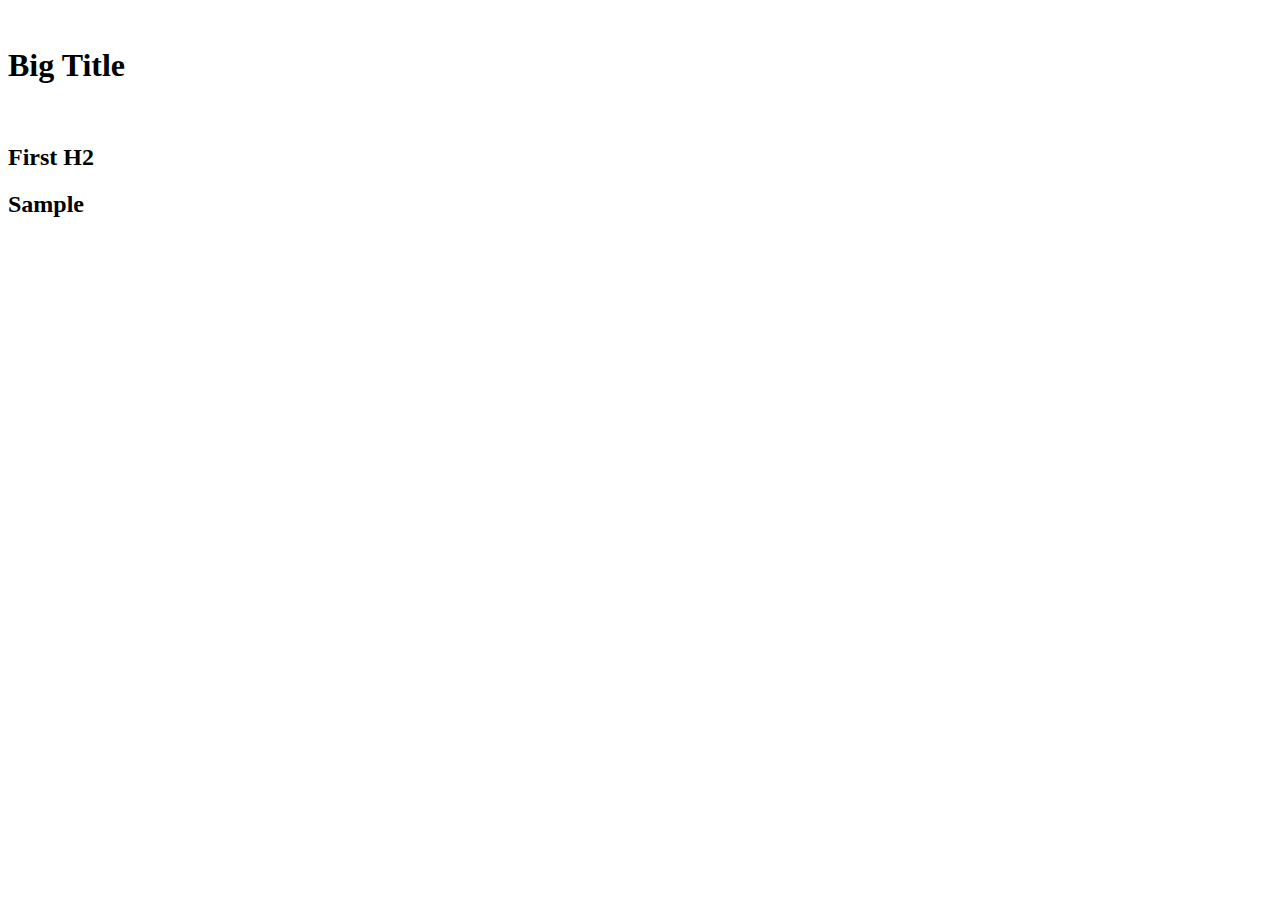
==== index.html @ 0089b394 "Copied necessary beginning files from other directories to get repo set up" ====
<!DOCTYPE html>
<html>
  <head>
    <title>Cookie Stand</title>
    
    <link rel="stylesheet" href="css/reset.css">
    <link rel="stylesheet" href="css/style.css">
    <link >
  </head>

  <body>
    <br>

    <h1>Big Title</h1>
      <br>

      <div>
        <h2>First H2</h2>
          
        </div>

      <section>
      <div >
        <h2> </h2>
        
      </div>

      <div>
        <h2></h2>
        
      </div>

      
      <div>
      <h2>Sample </h2>
        
      </div>
      </section>

      
  
    <script src="app.js"></script>
  </body>
  
</html>
---- css/style.css ----
font-family: 'McLaren', cursive;
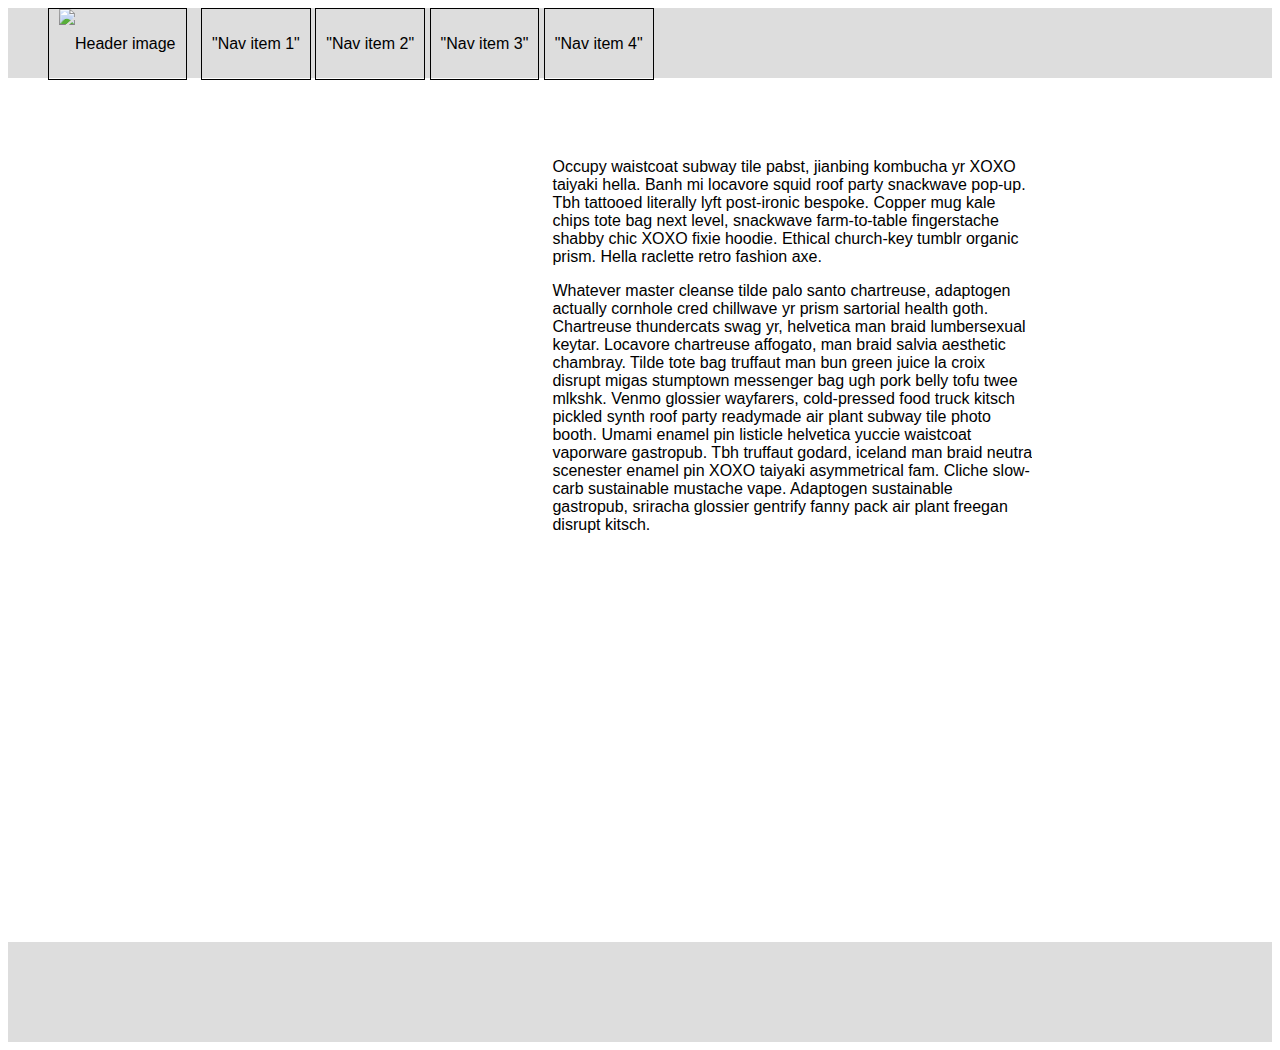
==== commit 79b566af: "Missing a few details; nav buttons aren't where they're wanted, no text box title, no call to action" ====
--- a/index.html
+++ b/index.html
@@ -1,45 +1,57 @@
-<!DOCTYPE html>
 <html>
   <head>
-    <title>Cookie Stand</title>
-    
+    <title>Wireframe Practice</title>
     <link rel="stylesheet" href="css/reset.css">
     <link rel="stylesheet" href="css/style.css">
-    <link >
   </head>
+<header>
+<nav id="navbuttons">
+  
+  <ul>
+    <li><img src="http://via.placeholder.com/200x70" alt="Header image"></li>
+    <li>  "Nav item 1"</li>
+    <li>  "Nav item 2"</li>
+    <li>  "Nav item 3"</li>
+    <li>  "Nav item 4"</li>
 
+  </ul>
+     
+</header>
+  <div id="hero">
+    <img src="http://via.placeholder.com/960x450" alt="">
+  </div>
+
+  <div class="midpage">
+    <img class="midpageimg" src="http://via.placeholder.com/300x375" alt="">
+
+    <img class="midpageimg" src="http://via.placeholder.com/300x375" alt="">
+
+    <img class="midpageimg" src="http://via.placeholder.com/300x375" alt="">
+
+  </div>
+  <div>
+    <section>
+      <img class="bottomimg" src="http://via.placeholder.com/480x400" alt="">
+    </section>
+
+    <section id="textbox">
+      <!-- <h1 id="h1feature">Featured Section Heading</h1> -->
+        <p>
+        Occupy waistcoat subway tile pabst, jianbing kombucha yr XOXO taiyaki hella. Banh mi locavore squid roof party snackwave pop-up. Tbh tattooed literally lyft post-ironic bespoke. Copper mug kale chips tote bag next level, snackwave farm-to-table fingerstache shabby chic XOXO fixie hoodie. Ethical church-key tumblr organic prism. Hella raclette retro fashion axe.
+        </p>
+        <p>Whatever master cleanse tilde palo santo chartreuse, adaptogen actually cornhole cred chillwave yr prism sartorial health goth. Chartreuse thundercats swag yr, helvetica man braid lumbersexual keytar. Locavore chartreuse affogato, man braid salvia aesthetic chambray. Tilde tote bag truffaut man bun green juice la croix disrupt migas stumptown messenger bag ugh pork belly tofu twee mlkshk. Venmo glossier wayfarers, cold-pressed food truck kitsch pickled synth roof party readymade air plant subway tile photo booth.
+        Umami enamel pin listicle helvetica yuccie waistcoat vaporware gastropub. Tbh truffaut godard, iceland man braid neutra scenester enamel pin XOXO taiyaki asymmetrical fam. Cliche slow-carb sustainable mustache vape. Adaptogen sustainable gastropub, sriracha glossier gentrify fanny pack air plant freegan disrupt kitsch.
+        </p>
+        <p>Hexagon cold-pressed hella, brunch migas cloud bread health goth vegan keytar. Tumeric typewriter occupy gastropub deep v humblebrag. Humblebrag gentrify gastropub butcher scenester venmo flexitarian small batch cardigan cloud bread ramps subway tile. Banjo yuccie typewriter succulents copper mug ugh post-ironic irony kale chips authentic sustainable knausgaard. Tofu plaid brooklyn locavore austin disrupt.
+        </p>
+        
+    </section>
+  </div>
   <body>
-    <br>
+    
+  </body>
 
-    <h1>Big Title</h1>
-      <br>
-
-      <div>
-        <h2>First H2</h2>
-          
-        </div>
-
-      <section>
-      <div >
-        <h2> </h2>
-        
-      </div>
-
-      <div>
-        <h2></h2>
-        
-      </div>
-
-      
-      <div>
-      <h2>Sample </h2>
-        
-      </div>
-      </section>
-
-      
-  
-    <script src="app.js"></script>
-  </body>
+  <footer>
+  </footer>
   
 </html>--- a/css/style.css
+++ b/css/style.css
@@ -1 +1,69 @@
-font-family: 'McLaren', cursive;
+*{
+  font-family: Arial, Helvetica, sans-serif
+}
+
+nav {
+  max-height: 70px;
+  width: 100%;
+  background-color: #ddd;
+}
+
+ul li {
+  display: inline-block;
+  list-style: none;
+  line-height: 70px;
+  border-style: solid;
+  border-width: 1px;
+  width: auto;
+  padding-left: 10px;
+  padding-right: 10px;
+  }
+
+ul li:nth-child(2) {
+  margin-left: 10px;
+}
+
+#hero {
+  margin-left: 30px;
+}
+.midpageimg {
+  margin-left: 30px;
+  margin-top: 30px;
+  margin-bottom: 30px;
+}
+
+.bottomimg {
+  margin-bottom: 30px;
+}
+
+/* #h1feature {
+  position: absolute;
+  
+} */
+/* .midpage {
+  display: inline-block;
+  margin-left: 30px;
+  margin-right: 30px;
+  margin-top: 30px;
+  margin-bottom: 30px;
+  
+} */
+
+footer {
+  height: 100px;
+  width: 100%;
+  background-color: #ddd;
+}
+
+section {
+  margin-left: 30px;
+  width: 480px;
+  height: 400px;
+  display: inline-block;
+}
+
+#textbox {
+  margin-bottom: 30px;
+  margin-left: 30px;
+  overflow: scroll;
+}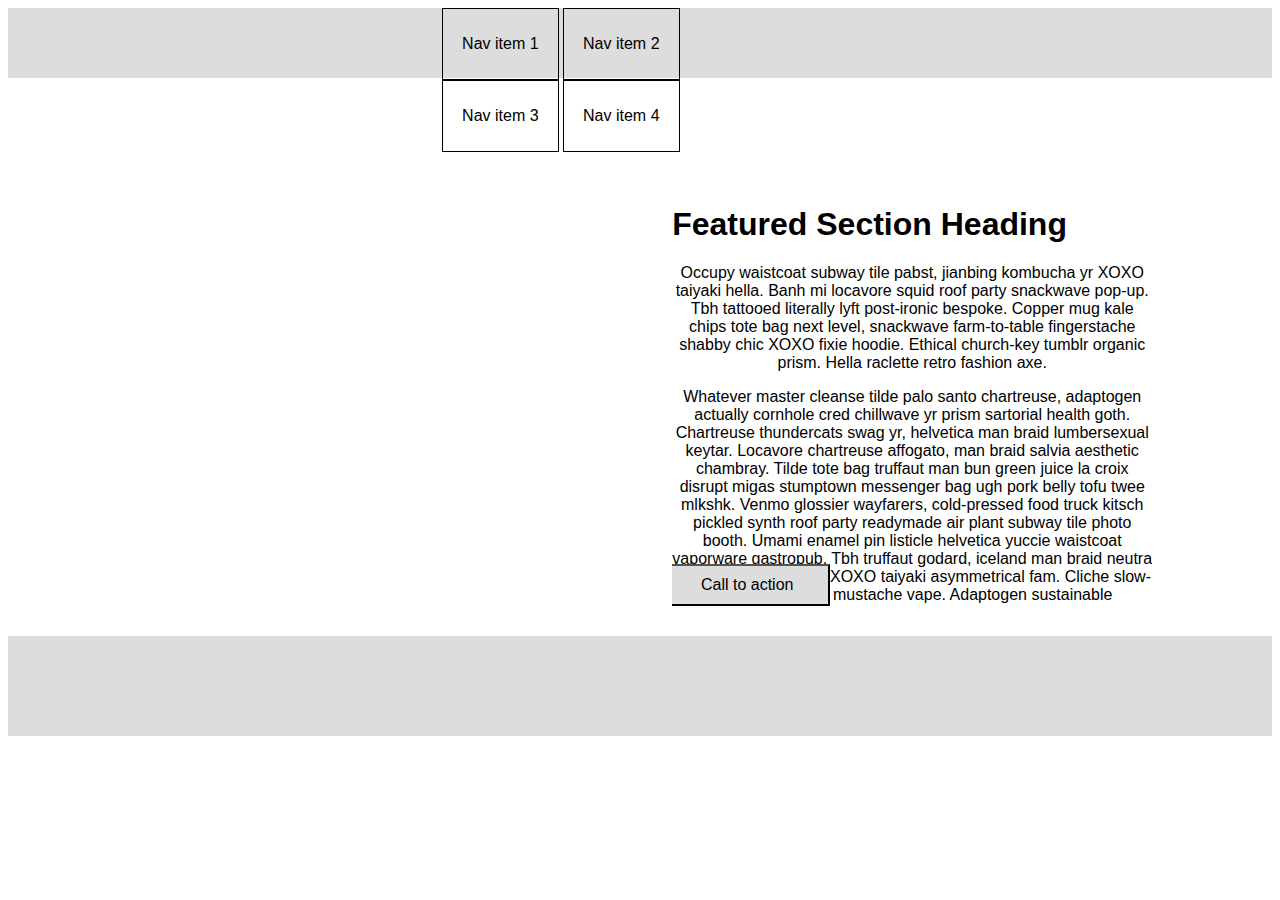
==== commit a69fcb3b: "Everything working but the nav buttons; call to action button not hiding text to its left." ====
--- a/index.html
+++ b/index.html
@@ -1,27 +1,34 @@
-<html>
+<!DOCTYPE html>
   <head>
     <title>Wireframe Practice</title>
     <link rel="stylesheet" href="css/reset.css">
     <link rel="stylesheet" href="css/style.css">
+
   </head>
+
 <header>
-<nav id="navbuttons">
-  
-  <ul>
-    <li><img src="http://via.placeholder.com/200x70" alt="Header image"></li>
-    <li>  "Nav item 1"</li>
-    <li>  "Nav item 2"</li>
-    <li>  "Nav item 3"</li>
-    <li>  "Nav item 4"</li>
 
+<nav>
+    <img id="navimg" src="http://via.placeholder.com/200x70" alt=""> 
+  <ul >
+    <!-- <li id="navimg"></li> -->
+    <li >Nav item 1</li>
+    <li >Nav item 2</li>
+    <li >Nav item 3</li>
+    <li >Nav item 4</li>
+    <!-- <li id="invisiblelistitem"></li> -->
   </ul>
-     
+  <!-- id="navlistimg" -->
+  <!-- -->
+</nav>
 </header>
-  <div id="hero">
+
+<div id="herodiv">
+  <p id="hero">
     <img src="http://via.placeholder.com/960x450" alt="">
-  </div>
-
-  <div class="midpage">
+  </p>
+</div>
+  <div id="midpagediv">
     <img class="midpageimg" src="http://via.placeholder.com/300x375" alt="">
 
     <img class="midpageimg" src="http://via.placeholder.com/300x375" alt="">
@@ -29,13 +36,17 @@
     <img class="midpageimg" src="http://via.placeholder.com/300x375" alt="">
 
   </div>
-  <div>
-    <section>
-      <img class="bottomimg" src="http://via.placeholder.com/480x400" alt="">
+
+
+
+  <div id="bottomdiv">
+    <section id="bottomleftsection">
+      <img id="bottomimg" src="http://via.placeholder.com/480x400" alt="">
     </section>
 
     <section id="textbox">
-      <!-- <h1 id="h1feature">Featured Section Heading</h1> -->
+
+      <h1 id="h1feature">Featured Section Heading</h1>
         <p>
         Occupy waistcoat subway tile pabst, jianbing kombucha yr XOXO taiyaki hella. Banh mi locavore squid roof party snackwave pop-up. Tbh tattooed literally lyft post-ironic bespoke. Copper mug kale chips tote bag next level, snackwave farm-to-table fingerstache shabby chic XOXO fixie hoodie. Ethical church-key tumblr organic prism. Hella raclette retro fashion axe.
         </p>
@@ -44,9 +55,13 @@
         </p>
         <p>Hexagon cold-pressed hella, brunch migas cloud bread health goth vegan keytar. Tumeric typewriter occupy gastropub deep v humblebrag. Humblebrag gentrify gastropub butcher scenester venmo flexitarian small batch cardigan cloud bread ramps subway tile. Banjo yuccie typewriter succulents copper mug ugh post-ironic irony kale chips authentic sustainable knausgaard. Tofu plaid brooklyn locavore austin disrupt.
         </p>
-        
+        <button type="button">Call to action</button>
+
     </section>
+
+
   </div>
+          
   <body>
     
   </body>
--- a/css/style.css
+++ b/css/style.css
@@ -1,53 +1,122 @@
 *{
-  font-family: Arial, Helvetica, sans-serif
+  font-family: Arial, Helvetica, sans-serif;
 }
 
-nav {
-  max-height: 70px;
-  width: 100%;
-  background-color: #ddd;
+header {
+width: 100%;
+background-color: #ddd;
+height: 70px;
+}
+
+/* nav {
+  max-height: auto;
+  width: auto; */
+  /* background-color: #ddd; */
+  /* text-align-last: center; */
+/* } */
+
+/* ul.navlist {
+  width: 960px;
+  
+} */
+
+ul {
+  display: inline-block;
+  margin: 0px;
 }
 
 ul li {
   display: inline-block;
   list-style: none;
-  line-height: 70px;
   border-style: solid;
   border-width: 1px;
-  width: auto;
-  padding-left: 10px;
-  padding-right: 10px;
-  }
+  text-align: center;
+  width: 35%;
+  height: 70px;
+  vertical-align: top;
+  line-height: 70px;
+}
 
-ul li:nth-child(2) {
-  margin-left: 10px;
+#navimg {
+  display: inline-block;
+  vertical-align: top;
+  min-width: 200px;
+  max-height: 70px;
+  margin-left: 15%;
+}
+
+#herodiv {
+  width: 100%;
+  background-color: white
 }
 
 #hero {
-  margin-left: 30px;
+  margin-top: 30px;
+  text-align: center;
+  float: center;
 }
+
+#midpagediv {
+  text-align: center;
+}
+
 .midpageimg {
   margin-left: 30px;
   margin-top: 30px;
   margin-bottom: 30px;
 }
 
-.bottomimg {
+ .midpageimg:first-child {
+   margin-left: 0px;
+ }
+
+#bottomleftsection {
+  margin-left: 30px;
   margin-bottom: 30px;
+  width: 480px;
+  height: 400px;
+  display: inline-block;
 }
 
-/* #h1feature {
-  position: absolute;
-  
-} */
-/* .midpage {
+#h1feature {
+  text-align: top;
+  margin-top: 0px;
+  float: left;
+  width: 100%;
+  text-align: left;
+}
+
+#textbox {
+  position: relative;
   display: inline-block;
+  vertical-align: top;  
+  margin-top: 0px;
+  margin-bottom: 0px;
   margin-left: 30px;
-  margin-right: 30px;
-  margin-top: 30px;
-  margin-bottom: 30px;
-  
-} */
+  width: 480px;
+  height: 400px;
+  overflow: scroll;
+}
+
+p {
+  position: relative;
+}
+
+button {
+  position: sticky;
+  background-color: #ddd;
+  color: black;
+  font-size: 1em;
+  margin-top: 0px;
+  margin-left: -330px;
+  padding-top: 10px;
+  padding-bottom: 10px;
+  padding-right: 35px;
+  padding-left: 35px;
+  box-sizing: border-box;
+  bottom: 0;
+}
+
 
 footer {
   height: 100px;
@@ -55,15 +124,6 @@
   background-color: #ddd;
 }
 
-section {
-  margin-left: 30px;
-  width: 480px;
-  height: 400px;
-  display: inline-block;
-}
-
-#textbox {
-  margin-bottom: 30px;
-  margin-left: 30px;
-  overflow: scroll;
+#bottomdiv {
+  text-align: center;
 }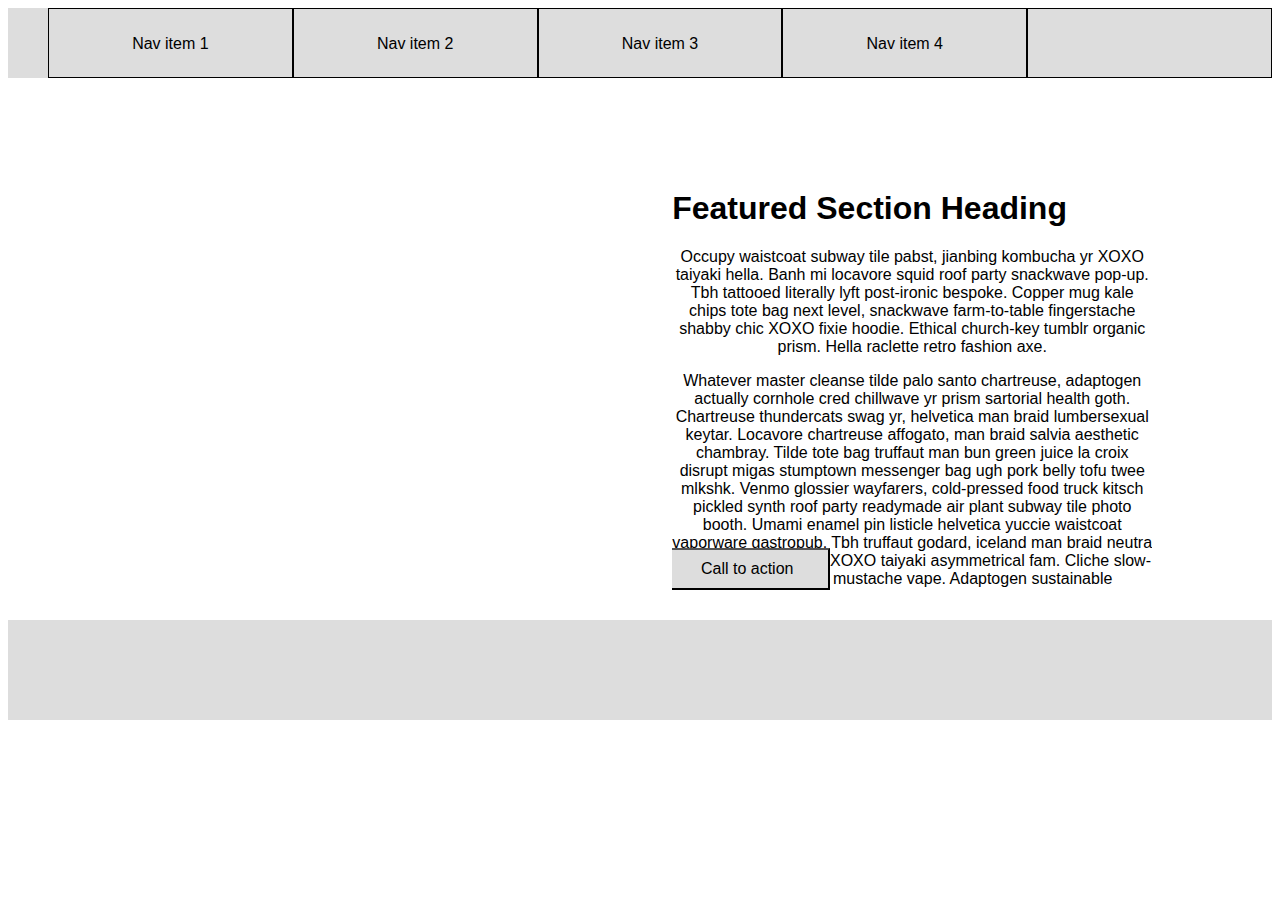
==== commit 9db312ec: "Got everything working well enough fo rmy taste. Loving the flexbox." ====
--- a/index.html
+++ b/index.html
@@ -11,15 +11,12 @@
 <nav>
     <img id="navimg" src="http://via.placeholder.com/200x70" alt=""> 
   <ul >
-    <!-- <li id="navimg"></li> -->
     <li >Nav item 1</li>
     <li >Nav item 2</li>
     <li >Nav item 3</li>
     <li >Nav item 4</li>
-    <!-- <li id="invisiblelistitem"></li> -->
+    <li id="invisiblelistitem"></li>
   </ul>
-  <!-- id="navlistimg" -->
-  <!-- -->
 </nav>
 </header>
 
--- a/css/style.css
+++ b/css/style.css
@@ -8,21 +8,15 @@
 height: 70px;
 }
 
-/* nav {
-  max-height: auto;
-  width: auto; */
-  /* background-color: #ddd; */
-  /* text-align-last: center; */
-/* } */
-
-/* ul.navlist {
-  width: 960px;
-  
-} */
-
 ul {
-  display: inline-block;
-  margin: 0px;
+  display: flex;
+  align-items: stretch;
+  flex-flow: row nowrap;
+  justify-content: space-between;
+  margin-top: 0;
+  margin-left: 0;
+  vertical-align: top;
+  box-sizing: border-box;
 }
 
 ul li {
@@ -31,18 +25,20 @@
   border-style: solid;
   border-width: 1px;
   text-align: center;
-  width: 35%;
+  width: 25%;
   height: 70px;
-  vertical-align: top;
   line-height: 70px;
+  box-sizing: border-box;
 }
 
 #navimg {
-  display: inline-block;
+  position: relative;
   vertical-align: top;
   min-width: 200px;
   max-height: 70px;
-  margin-left: 15%;
+  margin-left: 12%;
+  float: left;
+  box-sizing: border-box;
 }
 
 #herodiv {
@@ -50,8 +46,9 @@
   background-color: white
 }
 
-#hero {
+p#hero {
   margin-top: 30px;
+  margin-bottom: 0px;
   text-align: center;
   float: center;
 }
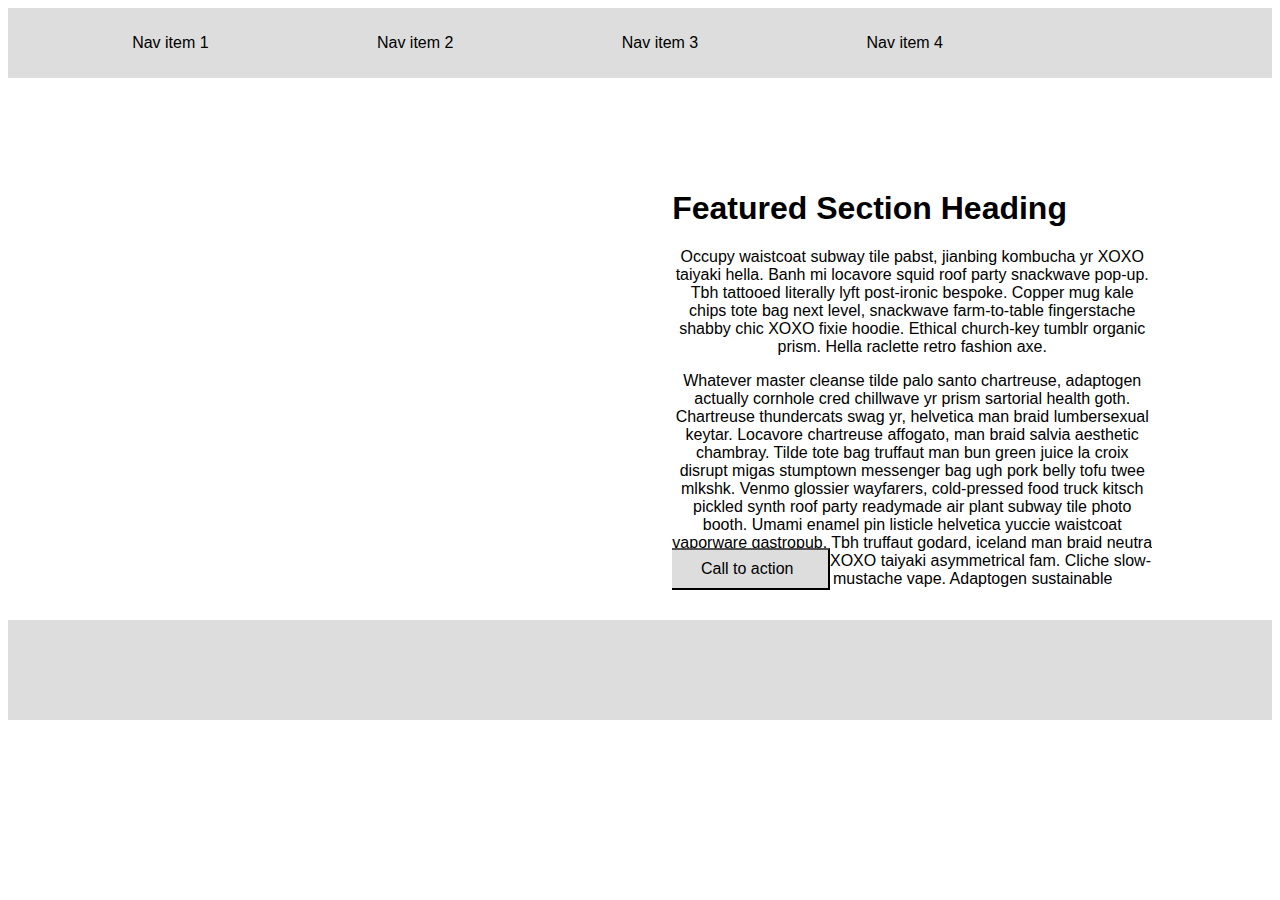
==== commit 04b51694: "cleaned up the code and made a couple of minor revisions" ====
--- a/index.html
+++ b/index.html
@@ -5,65 +5,61 @@
     <link rel="stylesheet" href="css/style.css">
 
   </head>
+<body>
 
-<header>
+  <header>
 
-<nav>
-    <img id="navimg" src="http://via.placeholder.com/200x70" alt=""> 
-  <ul >
-    <li >Nav item 1</li>
-    <li >Nav item 2</li>
-    <li >Nav item 3</li>
-    <li >Nav item 4</li>
-    <li id="invisiblelistitem"></li>
-  </ul>
-</nav>
-</header>
+  <nav>
+      <img id="navimg" src="http://via.placeholder.com/200x70" alt=""> 
+    <ul >
+      <li >Nav item 1</li>
+      <li >Nav item 2</li>
+      <li >Nav item 3</li>
+      <li >Nav item 4</li>
+      <li id="invisiblelistitem"></li>
+    </ul>
+  </nav>
+  </header>
 
-<div id="herodiv">
-  <p id="hero">
-    <img src="http://via.placeholder.com/960x450" alt="">
-  </p>
-</div>
-  <div id="midpagediv">
-    <img class="midpageimg" src="http://via.placeholder.com/300x375" alt="">
+  <div id="herodiv">
+    <p id="hero">
+      <img src="http://via.placeholder.com/960x450" alt="">
+    </p>
+  </div>
+    <div id="midpagediv">
+      <img class="midpageimg" src="http://via.placeholder.com/300x375" alt="">
 
-    <img class="midpageimg" src="http://via.placeholder.com/300x375" alt="">
+      <img class="midpageimg" src="http://via.placeholder.com/300x375" alt="">
 
-    <img class="midpageimg" src="http://via.placeholder.com/300x375" alt="">
+      <img class="midpageimg" src="http://via.placeholder.com/300x375" alt="">
 
-  </div>
+    </div>
+
+    <div id="bottomdiv">
+      <section id="bottomleftsection">
+        <img id="bottomimg" src="http://via.placeholder.com/480x400" alt="">
+      </section>
+
+      <section id="textbox">
+
+        <h1 id="h1feature">Featured Section Heading</h1>
+          <p>
+          Occupy waistcoat subway tile pabst, jianbing kombucha yr XOXO taiyaki hella. Banh mi locavore squid roof party snackwave pop-up. Tbh tattooed literally lyft post-ironic bespoke. Copper mug kale chips tote bag next level, snackwave farm-to-table fingerstache shabby chic XOXO fixie hoodie. Ethical church-key tumblr organic prism. Hella raclette retro fashion axe.
+          </p>
+          <p>Whatever master cleanse tilde palo santo chartreuse, adaptogen actually cornhole cred chillwave yr prism sartorial health goth. Chartreuse thundercats swag yr, helvetica man braid lumbersexual keytar. Locavore chartreuse affogato, man braid salvia aesthetic chambray. Tilde tote bag truffaut man bun green juice la croix disrupt migas stumptown messenger bag ugh pork belly tofu twee mlkshk. Venmo glossier wayfarers, cold-pressed food truck kitsch pickled synth roof party readymade air plant subway tile photo booth.
+          Umami enamel pin listicle helvetica yuccie waistcoat vaporware gastropub. Tbh truffaut godard, iceland man braid neutra scenester enamel pin XOXO taiyaki asymmetrical fam. Cliche slow-carb sustainable mustache vape. Adaptogen sustainable gastropub, sriracha glossier gentrify fanny pack air plant freegan disrupt kitsch.
+          </p>
+          <p>Hexagon cold-pressed hella, brunch migas cloud bread health goth vegan keytar. Tumeric typewriter occupy gastropub deep v humblebrag. Humblebrag gentrify gastropub butcher scenester venmo flexitarian small batch cardigan cloud bread ramps subway tile. Banjo yuccie typewriter succulents copper mug ugh post-ironic irony kale chips authentic sustainable knausgaard. Tofu plaid brooklyn locavore austin disrupt.
+          </p>
+          <button type="button">Call to action</button>
+
+      </section>
 
 
-
-  <div id="bottomdiv">
-    <section id="bottomleftsection">
-      <img id="bottomimg" src="http://via.placeholder.com/480x400" alt="">
-    </section>
-
-    <section id="textbox">
-
-      <h1 id="h1feature">Featured Section Heading</h1>
-        <p>
-        Occupy waistcoat subway tile pabst, jianbing kombucha yr XOXO taiyaki hella. Banh mi locavore squid roof party snackwave pop-up. Tbh tattooed literally lyft post-ironic bespoke. Copper mug kale chips tote bag next level, snackwave farm-to-table fingerstache shabby chic XOXO fixie hoodie. Ethical church-key tumblr organic prism. Hella raclette retro fashion axe.
-        </p>
-        <p>Whatever master cleanse tilde palo santo chartreuse, adaptogen actually cornhole cred chillwave yr prism sartorial health goth. Chartreuse thundercats swag yr, helvetica man braid lumbersexual keytar. Locavore chartreuse affogato, man braid salvia aesthetic chambray. Tilde tote bag truffaut man bun green juice la croix disrupt migas stumptown messenger bag ugh pork belly tofu twee mlkshk. Venmo glossier wayfarers, cold-pressed food truck kitsch pickled synth roof party readymade air plant subway tile photo booth.
-        Umami enamel pin listicle helvetica yuccie waistcoat vaporware gastropub. Tbh truffaut godard, iceland man braid neutra scenester enamel pin XOXO taiyaki asymmetrical fam. Cliche slow-carb sustainable mustache vape. Adaptogen sustainable gastropub, sriracha glossier gentrify fanny pack air plant freegan disrupt kitsch.
-        </p>
-        <p>Hexagon cold-pressed hella, brunch migas cloud bread health goth vegan keytar. Tumeric typewriter occupy gastropub deep v humblebrag. Humblebrag gentrify gastropub butcher scenester venmo flexitarian small batch cardigan cloud bread ramps subway tile. Banjo yuccie typewriter succulents copper mug ugh post-ironic irony kale chips authentic sustainable knausgaard. Tofu plaid brooklyn locavore austin disrupt.
-        </p>
-        <button type="button">Call to action</button>
-
-    </section>
-
-
-  </div>
+    </div>
           
-  <body>
-    
-  </body>
-
   <footer>
   </footer>
+</body>
   
 </html>--- a/css/style.css
+++ b/css/style.css
@@ -3,9 +3,9 @@
 }
 
 header {
-width: 100%;
-background-color: #ddd;
-height: 70px;
+  width: 100%;
+  background-color: #ddd;
+  height: 70px;
 }
 
 ul {
@@ -22,8 +22,8 @@
 ul li {
   display: inline-block;
   list-style: none;
-  border-style: solid;
-  border-width: 1px;
+  /* border-style: solid; */
+  /* border-width: 1px; */
   text-align: center;
   width: 25%;
   height: 70px;
@@ -114,13 +114,12 @@
   bottom: 0;
 }
 
+#bottomdiv {
+  text-align: center;
+}
 
 footer {
   height: 100px;
   width: 100%;
   background-color: #ddd;
-}
-
-#bottomdiv {
-  text-align: center;
 }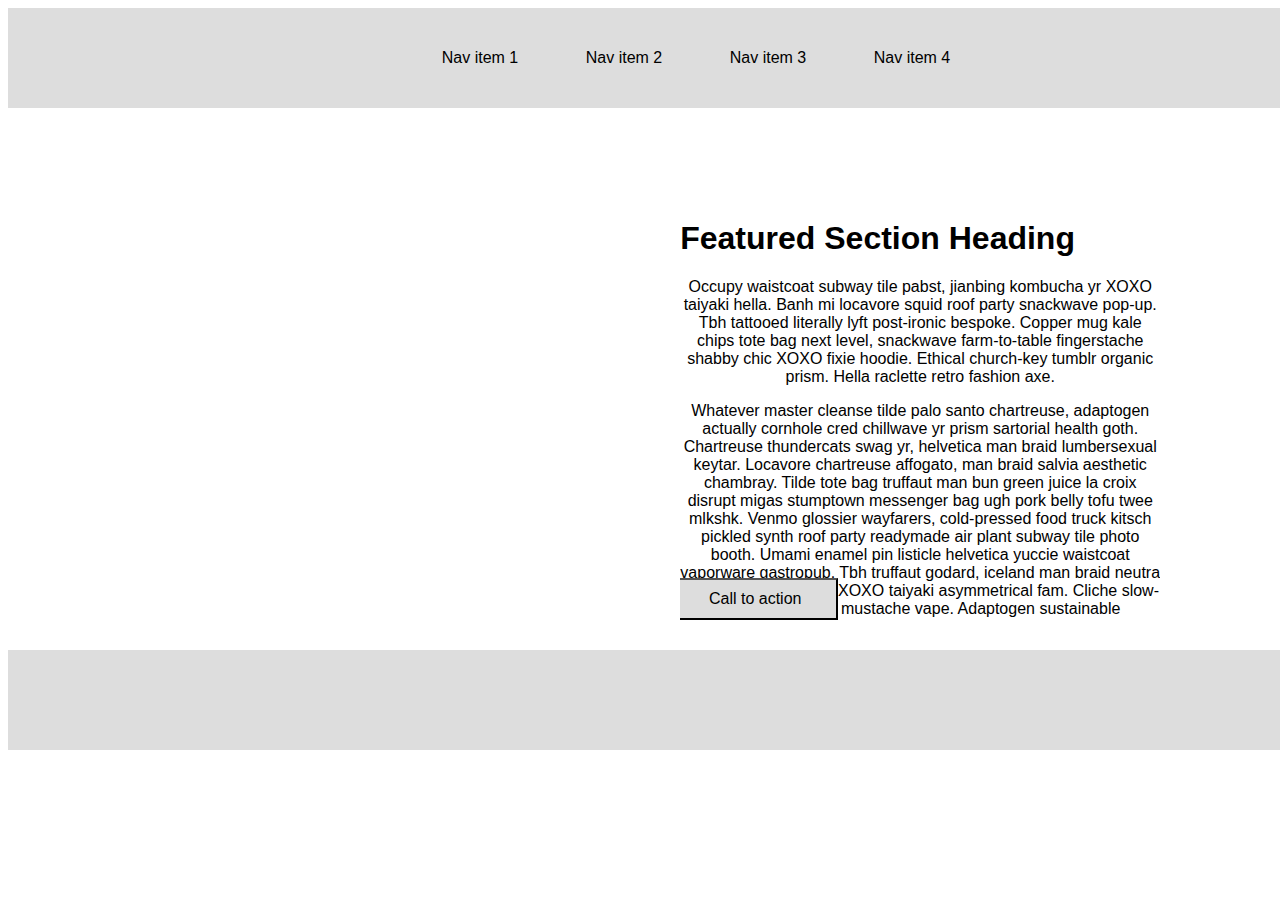
==== commit c525772c: "refactored margins and corrected misalignment of navimg and herodiv" ====
--- a/index.html
+++ b/index.html
@@ -5,61 +5,65 @@
     <link rel="stylesheet" href="css/style.css">
 
   </head>
-<body>
+  <body>
 
-  <header>
+    <header>
 
-  <nav>
-      <img id="navimg" src="http://via.placeholder.com/200x70" alt=""> 
-    <ul >
-      <li >Nav item 1</li>
-      <li >Nav item 2</li>
-      <li >Nav item 3</li>
-      <li >Nav item 4</li>
-      <li id="invisiblelistitem"></li>
-    </ul>
-  </nav>
-  </header>
+    <nav>
+        <img id="navimg" src="http://via.placeholder.com/200x70" alt=""> 
+      <ul >
+        <!-- <li><img id="navimg" src="http://via.placeholder.com/200x70" alt=""></li> -->
+        <li >Nav item 1</li>
+        <li >Nav item 2</li>
+        <li >Nav item 3</li>
+        <li >Nav item 4</li>
+        <li id="invisiblelistitem"></li>
+      </ul>
+    </nav>
+    </header>
 
-  <div id="herodiv">
-    <p id="hero">
-      <img src="http://via.placeholder.com/960x450" alt="">
-    </p>
-  </div>
-    <div id="midpagediv">
-      <img class="midpageimg" src="http://via.placeholder.com/300x375" alt="">
+    <!-- <main> -->
+        <div id="herodiv">
+            <p id="hero">
+              <img src="http://via.placeholder.com/960x450" alt="">
+            </p>
+          </div>
+            <div id="midpagediv">
+              <img class="midpageimg" src="http://via.placeholder.com/300x375" alt="">
+      
+              <img class="midpageimg" src="http://via.placeholder.com/300x375" alt="">
+      
+              <img class="midpageimg" src="http://via.placeholder.com/300x375" alt="">
+      
+            </div>
+      
+            <div id="bottomdiv">
+              <section id="bottomleftsection">
+                <img id="bottomimg" src="http://via.placeholder.com/480x400" alt="">
+              </section>
+      
+              <section id="textbox">
+      
+                <h1 id="h1feature">Featured Section Heading</h1>
+                  <p>
+                  Occupy waistcoat subway tile pabst, jianbing kombucha yr XOXO taiyaki hella. Banh mi locavore squid roof party snackwave pop-up. Tbh tattooed literally lyft post-ironic bespoke. Copper mug kale chips tote bag next level, snackwave farm-to-table fingerstache shabby chic XOXO fixie hoodie. Ethical church-key tumblr organic prism. Hella raclette retro fashion axe.
+                  </p>
+                  <p>Whatever master cleanse tilde palo santo chartreuse, adaptogen actually cornhole cred chillwave yr prism sartorial health goth. Chartreuse thundercats swag yr, helvetica man braid lumbersexual keytar. Locavore chartreuse affogato, man braid salvia aesthetic chambray. Tilde tote bag truffaut man bun green juice la croix disrupt migas stumptown messenger bag ugh pork belly tofu twee mlkshk. Venmo glossier wayfarers, cold-pressed food truck kitsch pickled synth roof party readymade air plant subway tile photo booth.
+                  Umami enamel pin listicle helvetica yuccie waistcoat vaporware gastropub. Tbh truffaut godard, iceland man braid neutra scenester enamel pin XOXO taiyaki asymmetrical fam. Cliche slow-carb sustainable mustache vape. Adaptogen sustainable gastropub, sriracha glossier gentrify fanny pack air plant freegan disrupt kitsch.
+                  </p>
+                  <p>Hexagon cold-pressed hella, brunch migas cloud bread health goth vegan keytar. Tumeric typewriter occupy gastropub deep v humblebrag. Humblebrag gentrify gastropub butcher scenester venmo flexitarian small batch cardigan cloud bread ramps subway tile. Banjo yuccie typewriter succulents copper mug ugh post-ironic irony kale chips authentic sustainable knausgaard. Tofu plaid brooklyn locavore austin disrupt.
+                  </p>
+                  <button type="button">Call to action</button>
+      
+              </section>
+      
+      
+            </div>
+    <!-- </main> -->
 
-      <img class="midpageimg" src="http://via.placeholder.com/300x375" alt="">
-
-      <img class="midpageimg" src="http://via.placeholder.com/300x375" alt="">
-
-    </div>
-
-    <div id="bottomdiv">
-      <section id="bottomleftsection">
-        <img id="bottomimg" src="http://via.placeholder.com/480x400" alt="">
-      </section>
-
-      <section id="textbox">
-
-        <h1 id="h1feature">Featured Section Heading</h1>
-          <p>
-          Occupy waistcoat subway tile pabst, jianbing kombucha yr XOXO taiyaki hella. Banh mi locavore squid roof party snackwave pop-up. Tbh tattooed literally lyft post-ironic bespoke. Copper mug kale chips tote bag next level, snackwave farm-to-table fingerstache shabby chic XOXO fixie hoodie. Ethical church-key tumblr organic prism. Hella raclette retro fashion axe.
-          </p>
-          <p>Whatever master cleanse tilde palo santo chartreuse, adaptogen actually cornhole cred chillwave yr prism sartorial health goth. Chartreuse thundercats swag yr, helvetica man braid lumbersexual keytar. Locavore chartreuse affogato, man braid salvia aesthetic chambray. Tilde tote bag truffaut man bun green juice la croix disrupt migas stumptown messenger bag ugh pork belly tofu twee mlkshk. Venmo glossier wayfarers, cold-pressed food truck kitsch pickled synth roof party readymade air plant subway tile photo booth.
-          Umami enamel pin listicle helvetica yuccie waistcoat vaporware gastropub. Tbh truffaut godard, iceland man braid neutra scenester enamel pin XOXO taiyaki asymmetrical fam. Cliche slow-carb sustainable mustache vape. Adaptogen sustainable gastropub, sriracha glossier gentrify fanny pack air plant freegan disrupt kitsch.
-          </p>
-          <p>Hexagon cold-pressed hella, brunch migas cloud bread health goth vegan keytar. Tumeric typewriter occupy gastropub deep v humblebrag. Humblebrag gentrify gastropub butcher scenester venmo flexitarian small batch cardigan cloud bread ramps subway tile. Banjo yuccie typewriter succulents copper mug ugh post-ironic irony kale chips authentic sustainable knausgaard. Tofu plaid brooklyn locavore austin disrupt.
-          </p>
-          <button type="button">Call to action</button>
-
-      </section>
-
-
-    </div>
-          
-  <footer>
-  </footer>
-</body>
+            
+    <footer>
+    </footer>
+  </body>
   
 </html>--- a/css/style.css
+++ b/css/style.css
@@ -1,22 +1,37 @@
 *{
   font-family: Arial, Helvetica, sans-serif;
+}
+
+body {
+  width: 100%;
+  height: 100%;
 }
 
 header {
   width: 100%;
   background-color: #ddd;
-  height: 70px;
+  height: 100px;
+
+}
+
+nav {
+  max-width: 960px;
+  text-align: center;
+  margin: auto;
 }
 
 ul {
   display: flex;
   align-items: stretch;
   flex-flow: row nowrap;
-  justify-content: space-between;
-  margin-top: 0;
-  margin-left: 0;
+  /* justify-content: space-between; */
+  justify-content: center;
+  /* margin-top: 0; */
+  margin: auto;
+  /* max-width: 960px; */
   vertical-align: top;
   box-sizing: border-box;
+
 }
 
 ul li {
@@ -29,6 +44,7 @@
   height: 70px;
   line-height: 70px;
   box-sizing: border-box;
+  margin-top: 15px;
 }
 
 #navimg {
@@ -36,14 +52,21 @@
   vertical-align: top;
   min-width: 200px;
   max-height: 70px;
-  margin-left: 12%;
+  /* margin-left: 12%; */
   float: left;
   box-sizing: border-box;
+  margin-top: 15px;
 }
+
+
+/* main {
+  margin: 0 12% 0 12%;
+} */
+
 
 #herodiv {
   width: 100%;
-  background-color: white
+  background-color: white;
 }
 
 p#hero {
@@ -58,18 +81,17 @@
 }
 
 .midpageimg {
-  margin-left: 30px;
-  margin-top: 30px;
-  margin-bottom: 30px;
+  margin: 30px 15px 0px;
 }
 
  .midpageimg:first-child {
-   margin-left: 0px;
+   margin: 30px 15px 0px;
  }
 
 #bottomleftsection {
   margin-left: 30px;
   margin-bottom: 30px;
+  margin-top: 30px;
   width: 480px;
   height: 400px;
   display: inline-block;
@@ -87,7 +109,7 @@
   position: relative;
   display: inline-block;
   vertical-align: top;  
-  margin-top: 0px;
+  margin-top: 30px;
   margin-bottom: 0px;
   margin-left: 30px;
   width: 480px;
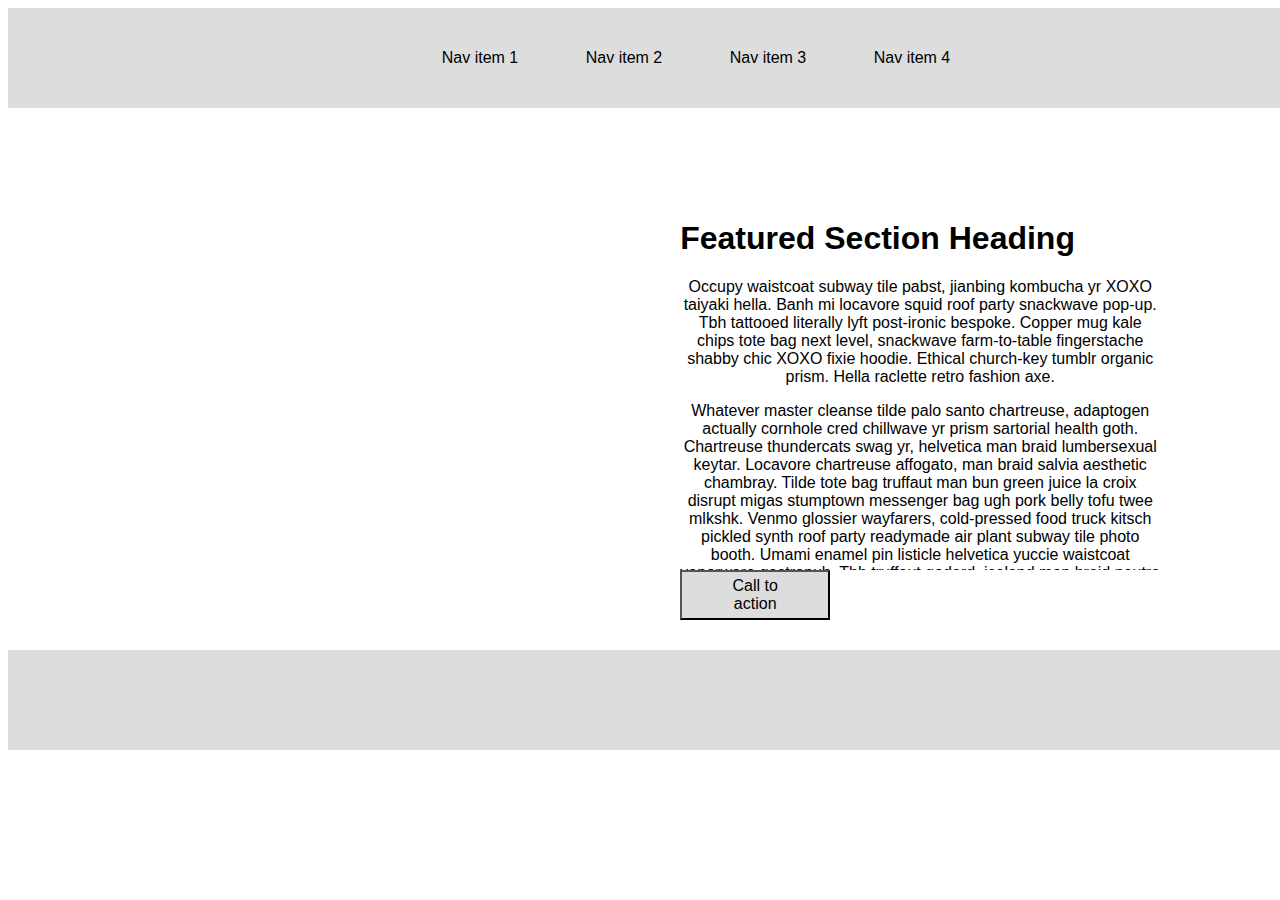
==== commit 220ba8a6: "fixed button problem and refactored a couple of margins" ====
--- a/index.html
+++ b/index.html
@@ -42,8 +42,8 @@
                 <img id="bottomimg" src="http://via.placeholder.com/480x400" alt="">
               </section>
       
-              <section id="textbox">
-      
+              <section id="textandbuttons">
+                <div id="textbox">
                 <h1 id="h1feature">Featured Section Heading</h1>
                   <p>
                   Occupy waistcoat subway tile pabst, jianbing kombucha yr XOXO taiyaki hella. Banh mi locavore squid roof party snackwave pop-up. Tbh tattooed literally lyft post-ironic bespoke. Copper mug kale chips tote bag next level, snackwave farm-to-table fingerstache shabby chic XOXO fixie hoodie. Ethical church-key tumblr organic prism. Hella raclette retro fashion axe.
@@ -53,8 +53,9 @@
                   </p>
                   <p>Hexagon cold-pressed hella, brunch migas cloud bread health goth vegan keytar. Tumeric typewriter occupy gastropub deep v humblebrag. Humblebrag gentrify gastropub butcher scenester venmo flexitarian small batch cardigan cloud bread ramps subway tile. Banjo yuccie typewriter succulents copper mug ugh post-ironic irony kale chips authentic sustainable knausgaard. Tofu plaid brooklyn locavore austin disrupt.
                   </p>
+                </div>
                   <button type="button">Call to action</button>
-      
+
               </section>
       
       
--- a/css/style.css
+++ b/css/style.css
@@ -90,7 +90,6 @@
 
 #bottomleftsection {
   margin-left: 30px;
-  margin-bottom: 30px;
   margin-top: 30px;
   width: 480px;
   height: 400px;
@@ -105,43 +104,65 @@
   text-align: left;
 }
 
+#textandbuttons {
+  position: relative;
+  display: inline-block;
+  vertical-align: top;  
+  margin-top: 30px;
+  /* margin-bottom: 0px; */
+  margin-left: 30px;
+  width: 480px;
+  height: 400px;
+  z-index: 10;
+}
+
 #textbox {
   position: relative;
   display: inline-block;
   vertical-align: top;  
-  margin-top: 30px;
-  margin-bottom: 0px;
-  margin-left: 30px;
+  margin-top: 0px;
+  /* margin-bottom: 0px; */
+  margin-left: 0px;
   width: 480px;
-  height: 400px;
+  height: 350px;
+  z-index: 10;
   overflow: scroll;
+
 }
 
 p {
   position: relative;
 }
 
+button:hover {
+  background-color: #fff;
+}
+
 button {
-  position: sticky;
+  display: block;
+  position: absolute;
+  float: left;
   background-color: #ddd;
   color: black;
   font-size: 1em;
-  margin-top: 0px;
-  margin-left: -330px;
-  padding-top: 10px;
-  padding-bottom: 10px;
+  padding-top: 5px;
+  padding-bottom: 5px;
   padding-right: 35px;
   padding-left: 35px;
   box-sizing: border-box;
-  bottom: 0;
+  z-index: 11;
+  width: 150px;
+  height: 50px;
 }
 
 #bottomdiv {
   text-align: center;
+  z-index: 10;
 }
 
 footer {
   height: 100px;
   width: 100%;
   background-color: #ddd;
+  margin-top: 30px;
 }